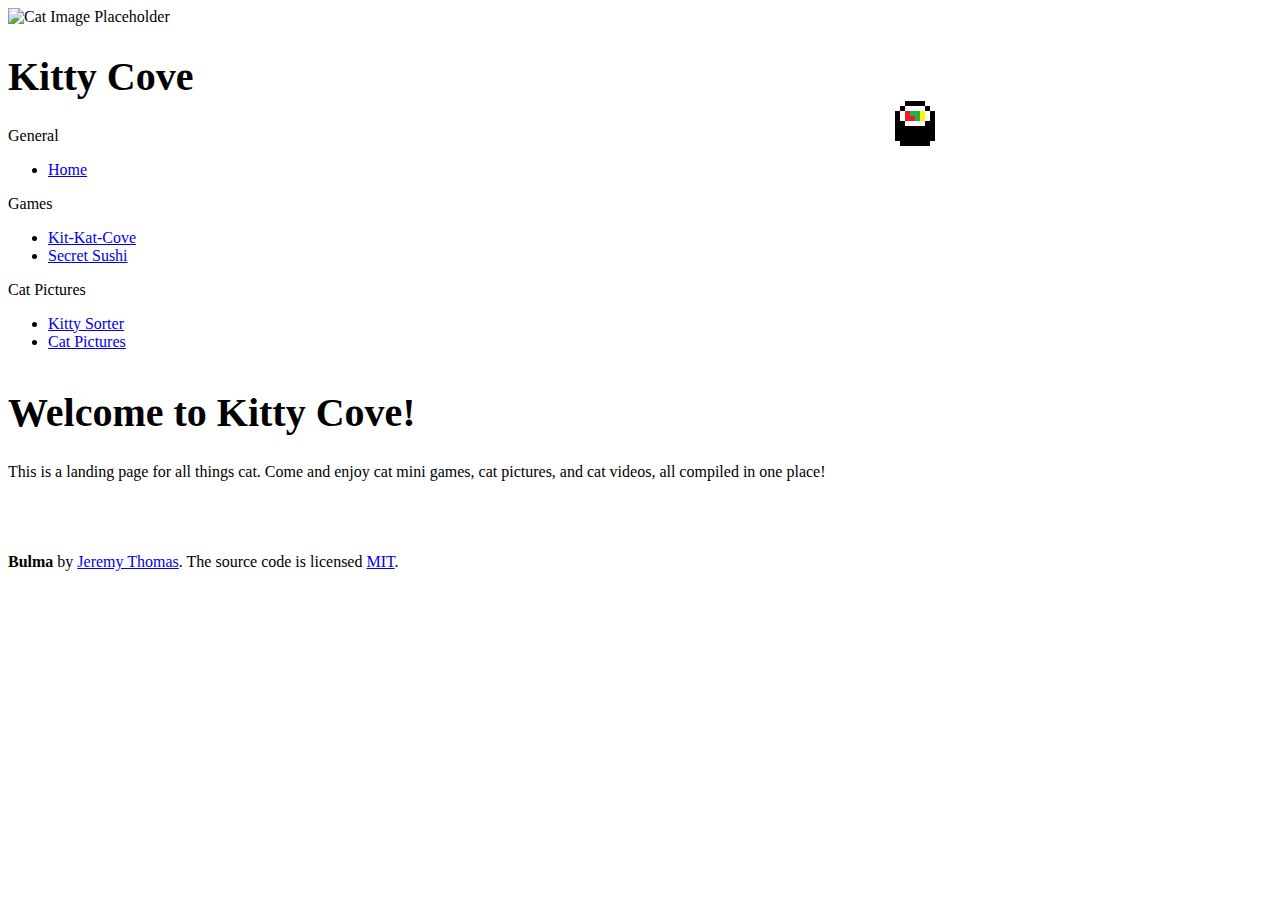
==== index.html @ 90d563a2 "once again fixing the centering" ====
<!DOCTYPE html>
<html lang="en">
  <head>
    <meta charset="UTF-8" />
    <meta name="viewport" content="width=device-width, initial-scale=1.0" />
    <title>Kitty Cove</title>

    <link
      rel="stylesheet"
      href="https://cdn.jsdelivr.net/npm/bulma@0.9.4/css/bulma.min.css"
    />

    <link rel="stylesheet" href="./assets/css/style.css" />
  </head>

  <body>
    <!--header-->
    <nav
      class="navbar is-dark p-4 is-flex is-justify-content-space-between"
      role="navigation"
      aria-label="main navigation"
    >
      <img
        src="https://pyxis.nymag.com/v1/imgs/d29/4a6/d8b19f15856697769dc1c586d59ce82bd8-22-cat-video-truth-smoking.rsquare.w700.jpg"
        alt="Cat Image Placeholder"
        width="200"
        height="200"
      />
      <div class="navbar-brand m-0">
        <h1 class="box px-6 m-0 is-align-self-center">Kitty Cove</h1>
      </div>
    </nav>
    <div id="container" class="is-flex is-justify-content-space-around">
      <!--Sidebar Buttons-->
      <aside class="menu p-4">
        <p class="menu-label">General</p>
        <ul class="menu-list">
          <li><a href="./index.html">Home</a></li>
        </ul>
        <p class="menu-label">Games</p>
        <ul class="menu-list">
          <li><a href="./kit-kat-kove.html">Kit-Kat-Cove</a></li>
          <li><a href="./secretsushi.html">Secret Sushi</a></li>
        </ul>
        <p class="menu-label">Cat Pictures</p>
        <ul class="menu-list">
          <li><a href="./tierlist.html">Kitty Sorter</a></li>
          <li><a href="./catpictures.html">Cat Pictures</a></li>
        </ul>
      </aside>

      <!--Main Text-->

      <main id="content-home"
        class="card is-flex is-flex-direction-column is-align-items-center p-3"
      >
        <h1 class="m-6 is-large has-text-centered">Welcome to Kitty Cove!</h1>
        <p class="mx-6 is-flex-wrap-wrap has-text-centered">
          This is a landing page for all things cat. Come and enjoy cat
          mini games, cat pictures, and cat videos, all compiled in one place!
        </p>
        <br>
        <div id="cat-facts"></div>
      </main>
    </div>

    <!--Footer-->
    <footer class="footer">
      <div class="content has-text-centered">
        <p>
          <strong>Bulma</strong> by
          <a href="https://jgthms.com">Jeremy Thomas</a>. The source code is
          licensed
          <a href="http://opensource.org/licenses/mit-license.php">MIT</a>.
        </p>
      </div>
    </footer>

    <!--Sushi-->
    <img class="sushi" id="sushi-1"></img>

    <!--Scripts-->

    <script src="./assets/js/homepage.js"></script>
    <script src="./assets/js/sushi.js"></script>
  </body>
</html>
---- assets/css/style.css ----
/* Custom Fonts */

:root {
  --grid: 200px;
  --border: 4px;
  --total: 198px;
}

h1 {
  font-size: 40px;
}

/* Global Custom CSS / Homepage CSS */



#content-tier{
  min-width:75vw;
  margin: 2vw;
}

#content-home{
  margin: 3vw 8vw 3vw 0vw;
  min-width: 75vw;
}

#content-sushi{
  margin: 3vw 10vw 3vw 0vw;
  min-width: 75vw;
}

/* Tierlist CSS */

.direction {
  display: flex;
  flex-direction: column;
  align-items: center;
}

.draggable-area{
  width:75%;
}

.tier-div {
    width: 50vw;
    min-height: 150px;
    max-height: fit-content;
    padding: 10px;
    border: 1px solid black;
    background-color: #F5F5F5;
    display: flex;
    align-self: flex-start;
    flex-wrap: wrap;
    flex: 4 3 auto;
    border-radius: 10px;
}

.tier-label{
    border-radius: 10px;
    border: 1px solid black;
    text-align: center;
    font-size: 16px;

}
.tier-label::placeholder {
    color: black;
}

.tier-img{
    margin: 3px;
    width: 100px;
    height: 100px;
    border-radius: 10px;
}

/* CatPictures CSS */

.heading1{
    display: flex;
    flex-direction: column;
    align-items: center;
}

.header-content{
    text-align: center;   
}

.btn{
    background: transparent;
    border-color: black;
    background-color: rgb(111, 105, 120);
    color: #fff;
    padding: 10px 20px;
    cursor: pointer;
}

/* Kit-Kat-Kove */

#kit-kat-container {
  display: flex;
  flex-direction: column;
  justify-content: center;
  align-items: center;
  height: 100vh;
  margin: 2vw 11vw 2vw 0vw;
  min-width: 75vw;
}

.grid-item {
  display: none;
}

.grid-container {
  display: grid;
  grid-template-columns: repeat(3, var(--total));
  grid-template-rows: repeat(3, var(--total));
  gap: 0;
}

.grid-item {
  width: var(--grid);
  height: var(--grid);
  border: var(--border) solid black;
  display: flex;
  justify-content: center;
  align-items: center;
}

#winner-h1 {
  margin-bottom: 60px;
  display: none;
}

#reset-button {
  margin-top: 80px;
  display: none;
}

#grid-1, #grid-2, #grid-3 {
  border-top: none;
}

#grid-1, #grid-4, #grid-7 {
  border-left: none;
}

#grid-7, #grid-8, #grid-9 {
  border-bottom: none;
}

#grid-3, #grid-6, #grid-9 {
  border-right: none;
}

/* Sushi Game */

.sushi {
  content: url("../pictures/sushi.png");
  position: absolute;
  width: 50px;
  z-index: 30;
}

#sushi-1 {
  top: 96px;
  right: 340px;
}

#sushi-2 {
  bottom: 40px;
  left: 40px;
}

#sushi-3 {
  top: 140px;
  left: 124px;
}

#sushi-4 {
  bottom: 200px;
  right: 600px;
}

#sushi-5 {
  top: 200px;
  left: 100px;
  z-index: 20;
}

/* Javascript (Random Cat Generator) */
.cats{
    display: flex;
    justify-content: center;
    align-items: center;
    height: 100%;
    padding: 10px;
}

.random_cats{
    max-width: 30vw;
}

/* Media Inquiries */

@media screen and (max-width:992px) {

}

@media screen and (max-width:768px) {
#container{
    flex-direction: column;
}


}
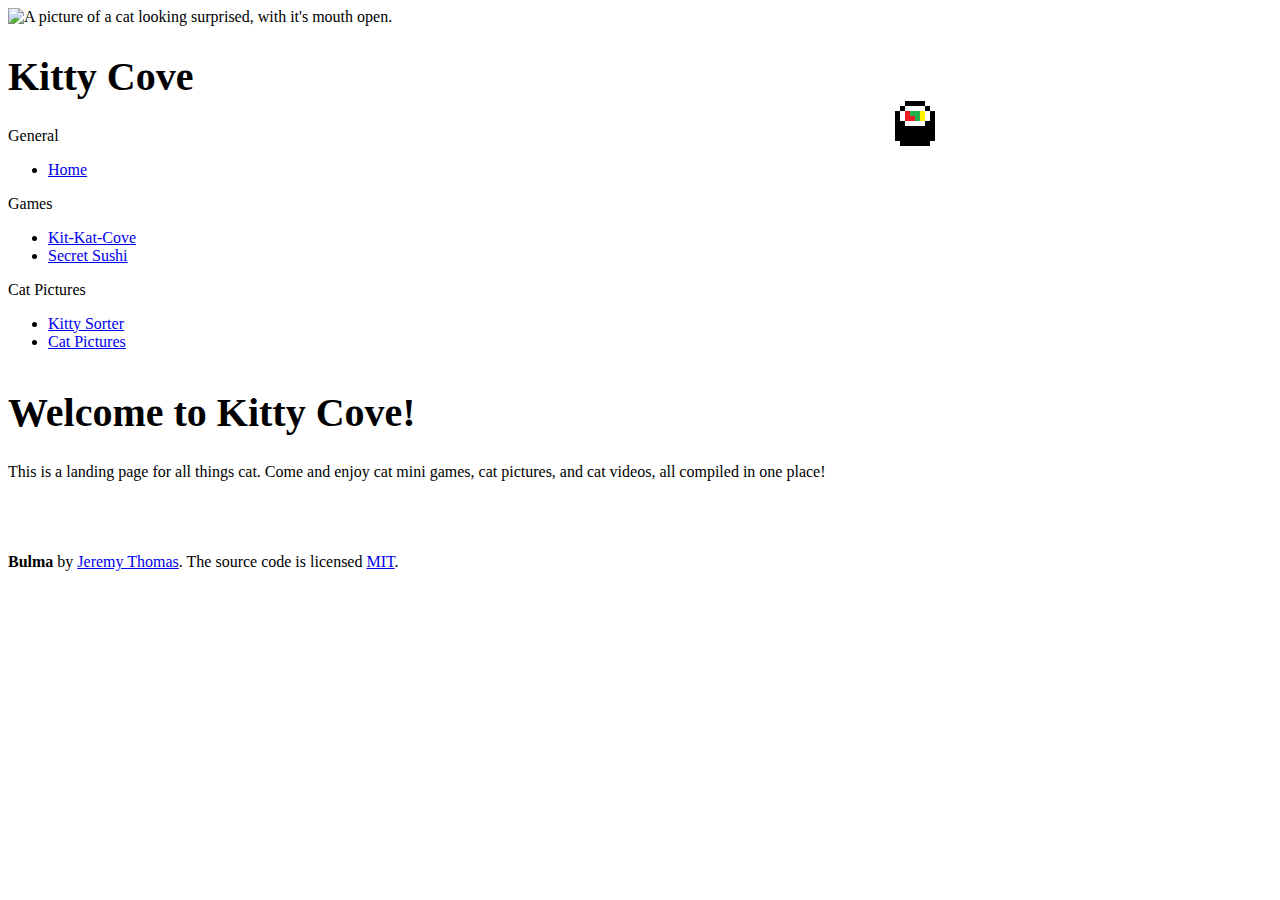
==== commit 1cece99e: "editing kit-kat-cove css and adding kkc title" ====
--- a/index.html
+++ b/index.html
@@ -16,13 +16,13 @@
   <body>
     <!--header-->
     <nav
-      class="navbar is-dark p-4 is-flex is-justify-content-space-between"
+      class="navbar is-dark p-4 is-flex is-justify-content-space-between is-flex-wrap-wrap"
       role="navigation"
       aria-label="main navigation"
     >
       <img
         src="https://pyxis.nymag.com/v1/imgs/d29/4a6/d8b19f15856697769dc1c586d59ce82bd8-22-cat-video-truth-smoking.rsquare.w700.jpg"
-        alt="Cat Image Placeholder"
+        alt="A picture of a cat looking surprised, with it's mouth open."
         width="200"
         height="200"
       />
@@ -32,7 +32,7 @@
     </nav>
     <div id="container" class="is-flex is-justify-content-space-around">
       <!--Sidebar Buttons-->
-      <aside class="menu p-4">
+      <aside id='sidebar' class="menu p-4">
         <p class="menu-label">General</p>
         <ul class="menu-list">
           <li><a href="./index.html">Home</a></li>
@@ -51,7 +51,7 @@
 
       <!--Main Text-->
 
-      <main id="content-home"
+      <main id="content"
         class="card is-flex is-flex-direction-column is-align-items-center p-3"
       >
         <h1 class="m-6 is-large has-text-centered">Welcome to Kitty Cove!</h1>
--- a/assets/css/style.css
+++ b/assets/css/style.css
@@ -12,21 +12,16 @@
 
 /* Global Custom CSS / Homepage CSS */
 
-
-
-#content-tier{
+#sidebar{
+  min-width: 15vw;
+}
+
+
+
+#content{
   min-width:75vw;
-  margin: 2vw;
-}
-
-#content-home{
-  margin: 3vw 8vw 3vw 0vw;
-  min-width: 75vw;
-}
-
-#content-sushi{
+  max-width: 75vw;
   margin: 3vw 10vw 3vw 0vw;
-  min-width: 75vw;
 }
 
 /* Tierlist CSS */
@@ -101,9 +96,9 @@
   flex-direction: column;
   justify-content: center;
   align-items: center;
-  height: 100vh;
-  margin: 2vw 11vw 2vw 0vw;
+  margin: 2vw 10vw 2vw 0vw;
   min-width: 75vw;
+  max-width: 75vw;
 }
 
 .grid-item {
@@ -133,6 +128,7 @@
 
 #reset-button {
   margin-top: 80px;
+  margin-bottom: 3vh;
   display: none;
 }
 
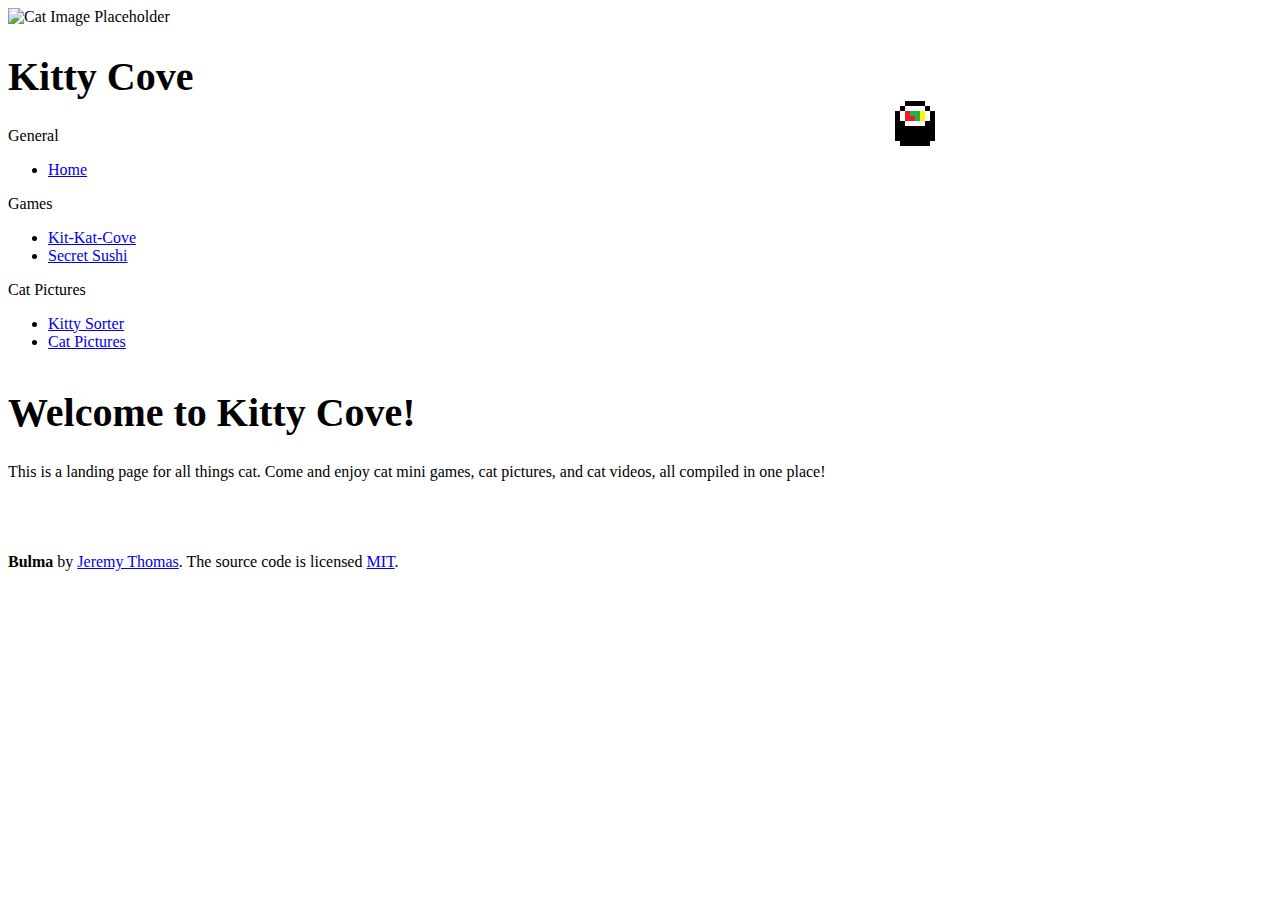
==== commit 8e60ec12: "Merge branch 'main' of github.com:RuckusEnjoyer/Kitty-Cove into test" ====
--- a/index.html
+++ b/index.html
@@ -16,13 +16,13 @@
   <body>
     <!--header-->
     <nav
-      class="navbar is-dark p-4 is-flex is-justify-content-space-between is-flex-wrap-wrap"
+      class="navbar is-dark p-4 is-flex is-justify-content-space-between"
       role="navigation"
       aria-label="main navigation"
     >
       <img
         src="https://pyxis.nymag.com/v1/imgs/d29/4a6/d8b19f15856697769dc1c586d59ce82bd8-22-cat-video-truth-smoking.rsquare.w700.jpg"
-        alt="A picture of a cat looking surprised, with it's mouth open."
+        alt="Cat Image Placeholder"
         width="200"
         height="200"
       />
--- a/assets/css/style.css
+++ b/assets/css/style.css
@@ -96,6 +96,7 @@
   flex-direction: column;
   justify-content: center;
   align-items: center;
+  height: 100vh;
   margin: 2vw 10vw 2vw 0vw;
   min-width: 75vw;
   max-width: 75vw;
@@ -128,7 +129,6 @@
 
 #reset-button {
   margin-top: 80px;
-  margin-bottom: 3vh;
   display: none;
 }
 
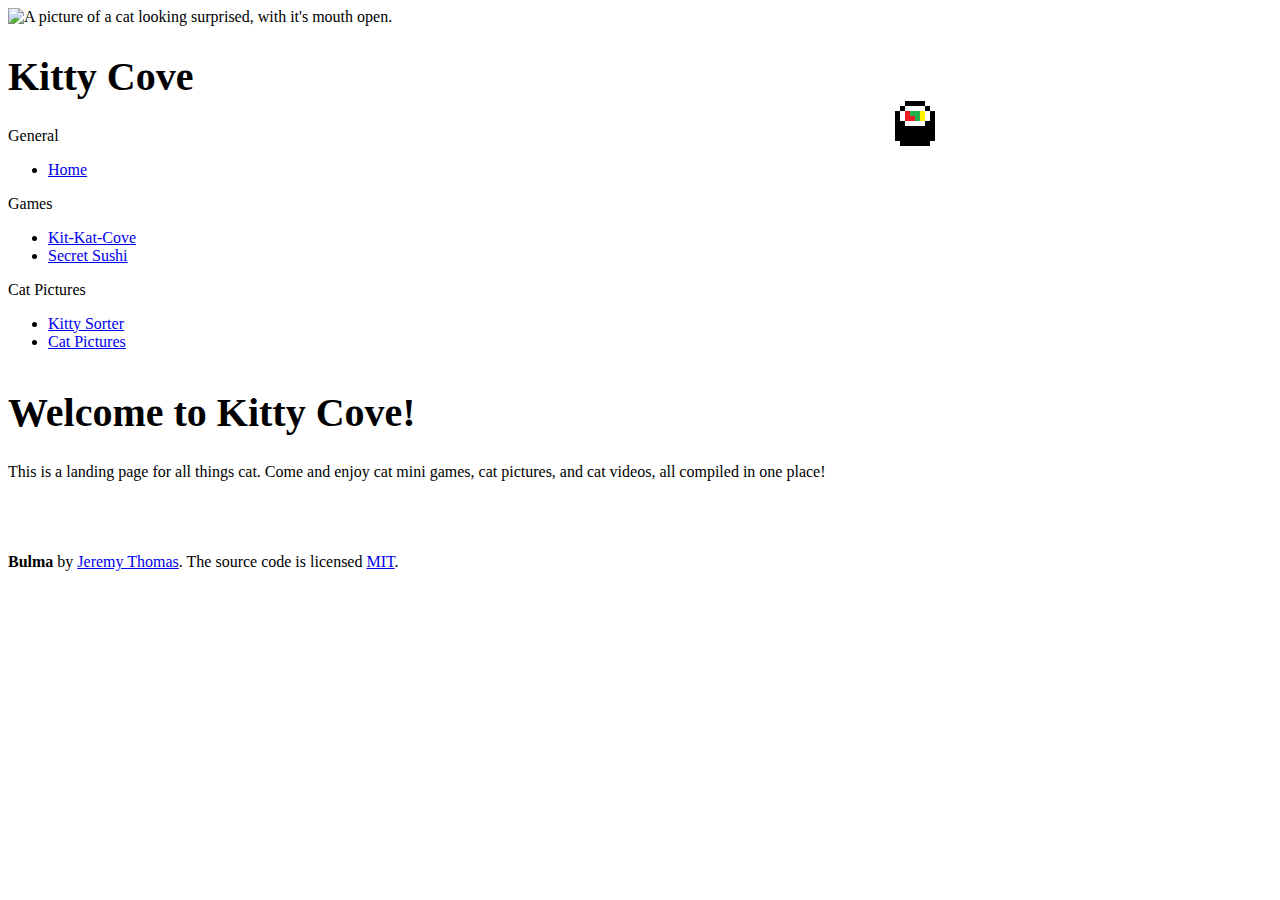
==== commit 4dc5571c: "Merge pull request #23 from RuckusEnjoyer/debug/css" ====
--- a/index.html
+++ b/index.html
@@ -16,13 +16,13 @@
   <body>
     <!--header-->
     <nav
-      class="navbar is-dark p-4 is-flex is-justify-content-space-between"
+      class="navbar is-dark p-4 is-flex is-justify-content-space-between is-flex-wrap-wrap"
       role="navigation"
       aria-label="main navigation"
     >
       <img
         src="https://pyxis.nymag.com/v1/imgs/d29/4a6/d8b19f15856697769dc1c586d59ce82bd8-22-cat-video-truth-smoking.rsquare.w700.jpg"
-        alt="Cat Image Placeholder"
+        alt="A picture of a cat looking surprised, with it's mouth open."
         width="200"
         height="200"
       />
--- a/assets/css/style.css
+++ b/assets/css/style.css
@@ -96,7 +96,6 @@
   flex-direction: column;
   justify-content: center;
   align-items: center;
-  height: 100vh;
   margin: 2vw 10vw 2vw 0vw;
   min-width: 75vw;
   max-width: 75vw;
@@ -129,6 +128,7 @@
 
 #reset-button {
   margin-top: 80px;
+  margin-bottom: 3vh;
   display: none;
 }
 
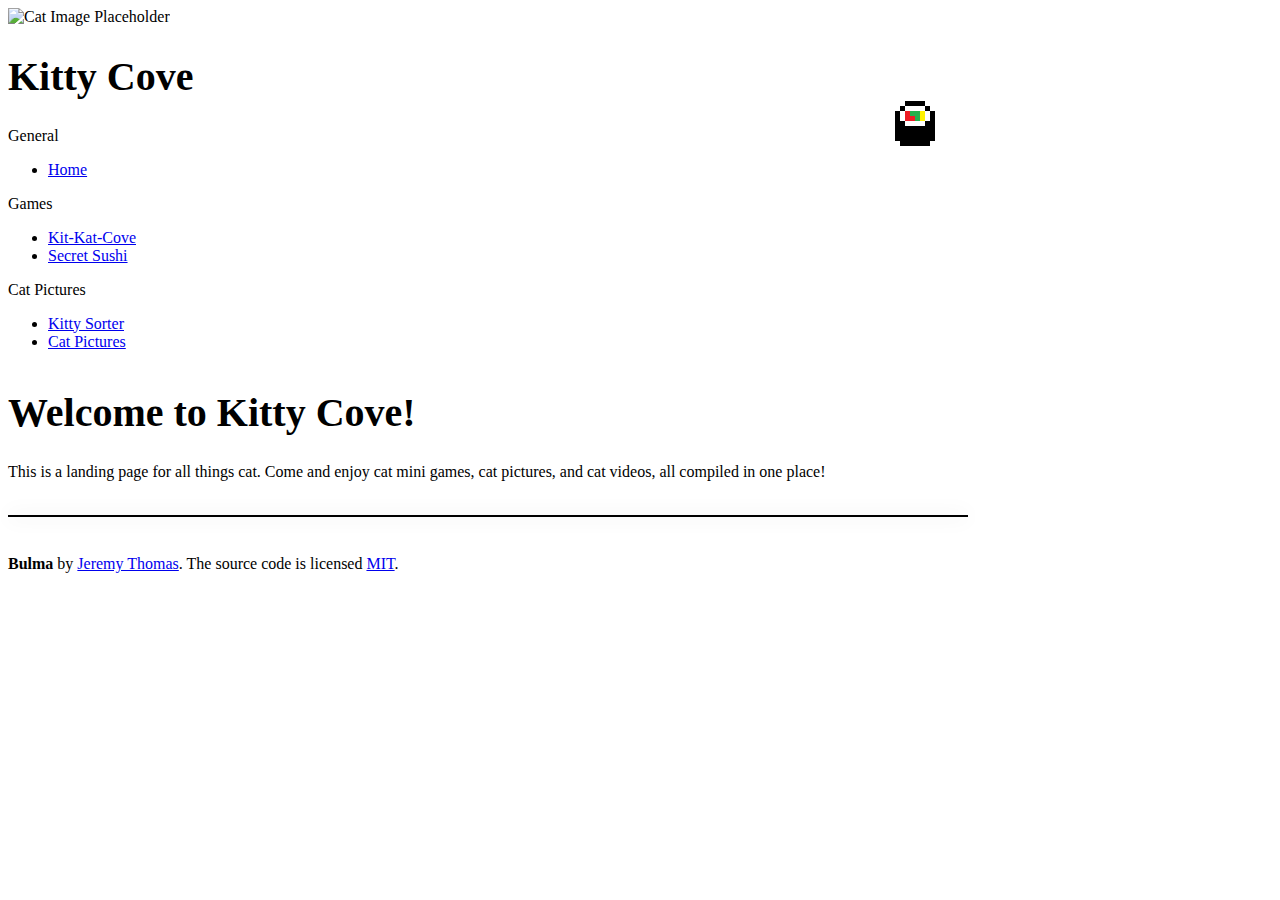
==== commit 540ba9a1: "added border and shadows to the random cat facts" ====
--- a/index.html
+++ b/index.html
@@ -16,13 +16,13 @@
   <body>
     <!--header-->
     <nav
-      class="navbar is-dark p-4 is-flex is-justify-content-space-between is-flex-wrap-wrap"
+      class="navbar is-dark p-4 is-flex is-justify-content-space-between"
       role="navigation"
       aria-label="main navigation"
     >
       <img
         src="https://pyxis.nymag.com/v1/imgs/d29/4a6/d8b19f15856697769dc1c586d59ce82bd8-22-cat-video-truth-smoking.rsquare.w700.jpg"
-        alt="A picture of a cat looking surprised, with it's mouth open."
+        alt="Cat Image Placeholder"
         width="200"
         height="200"
       />
@@ -60,7 +60,7 @@
           mini games, cat pictures, and cat videos, all compiled in one place!
         </p>
         <br>
-        <div id="cat-facts"></div>
+        <div id="cat-facts" class="card p-2"></div>
       </main>
     </div>
 
--- a/assets/css/style.css
+++ b/assets/css/style.css
@@ -89,6 +89,13 @@
     cursor: pointer;
 }
 
+#cat-facts {
+  display: flex;
+  flex-direction: column;
+  box-shadow: 0 0px 20px 0 rgba(0,0,0,0.2);
+  border: 1px solid black;
+}
+
 /* Kit-Kat-Kove */
 
 #kit-kat-container {
@@ -96,6 +103,7 @@
   flex-direction: column;
   justify-content: center;
   align-items: center;
+  height: 100vh;
   margin: 2vw 10vw 2vw 0vw;
   min-width: 75vw;
   max-width: 75vw;
@@ -128,7 +136,6 @@
 
 #reset-button {
   margin-top: 80px;
-  margin-bottom: 3vh;
   display: none;
 }
 
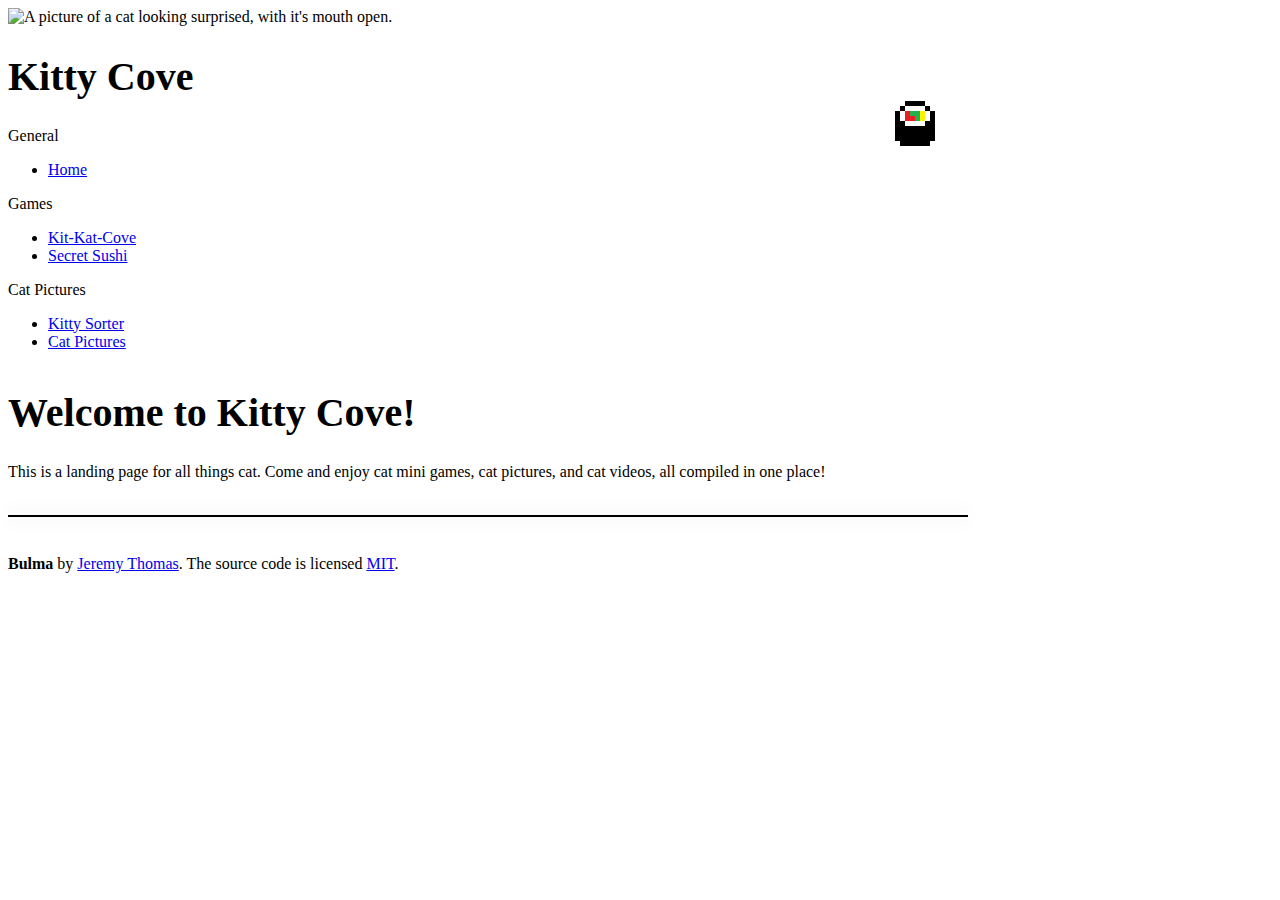
==== commit b01514cf: "Merge branch 'main' of github.com:RuckusEnjoyer/Kitty-Cove into feature/homepage" ====
--- a/index.html
+++ b/index.html
@@ -16,13 +16,13 @@
   <body>
     <!--header-->
     <nav
-      class="navbar is-dark p-4 is-flex is-justify-content-space-between"
+      class="navbar is-dark p-4 is-flex is-justify-content-space-between is-flex-wrap-wrap"
       role="navigation"
       aria-label="main navigation"
     >
       <img
         src="https://pyxis.nymag.com/v1/imgs/d29/4a6/d8b19f15856697769dc1c586d59ce82bd8-22-cat-video-truth-smoking.rsquare.w700.jpg"
-        alt="Cat Image Placeholder"
+        alt="A picture of a cat looking surprised, with it's mouth open."
         width="200"
         height="200"
       />
--- a/assets/css/style.css
+++ b/assets/css/style.css
@@ -1,9 +1,9 @@
 /* Custom Fonts */
 
 :root {
-  --grid: 200px;
+  --grid: 150;
   --border: 4px;
-  --total: 198px;
+  --total: 148px;
 }
 
 h1 {
@@ -15,8 +15,6 @@
 #sidebar{
   min-width: 15vw;
 }
-
-
 
 #content{
   min-width:75vw;
@@ -103,7 +101,6 @@
   flex-direction: column;
   justify-content: center;
   align-items: center;
-  height: 100vh;
   margin: 2vw 10vw 2vw 0vw;
   min-width: 75vw;
   max-width: 75vw;
@@ -136,6 +133,7 @@
 
 #reset-button {
   margin-top: 80px;
+  margin-bottom: 3vh;
   display: none;
 }
 
@@ -190,7 +188,17 @@
   z-index: 20;
 }
 
+/*
+body {
+  cursor: url("../pictures/cat_cursor.png"), auto;
+}
+:hover {
+  cursor: url("../pictures/cat_cursor.png"),auto;
+}
+*/
+
 /* Javascript (Random Cat Generator) */
+
 .cats{
     display: flex;
     justify-content: center;
